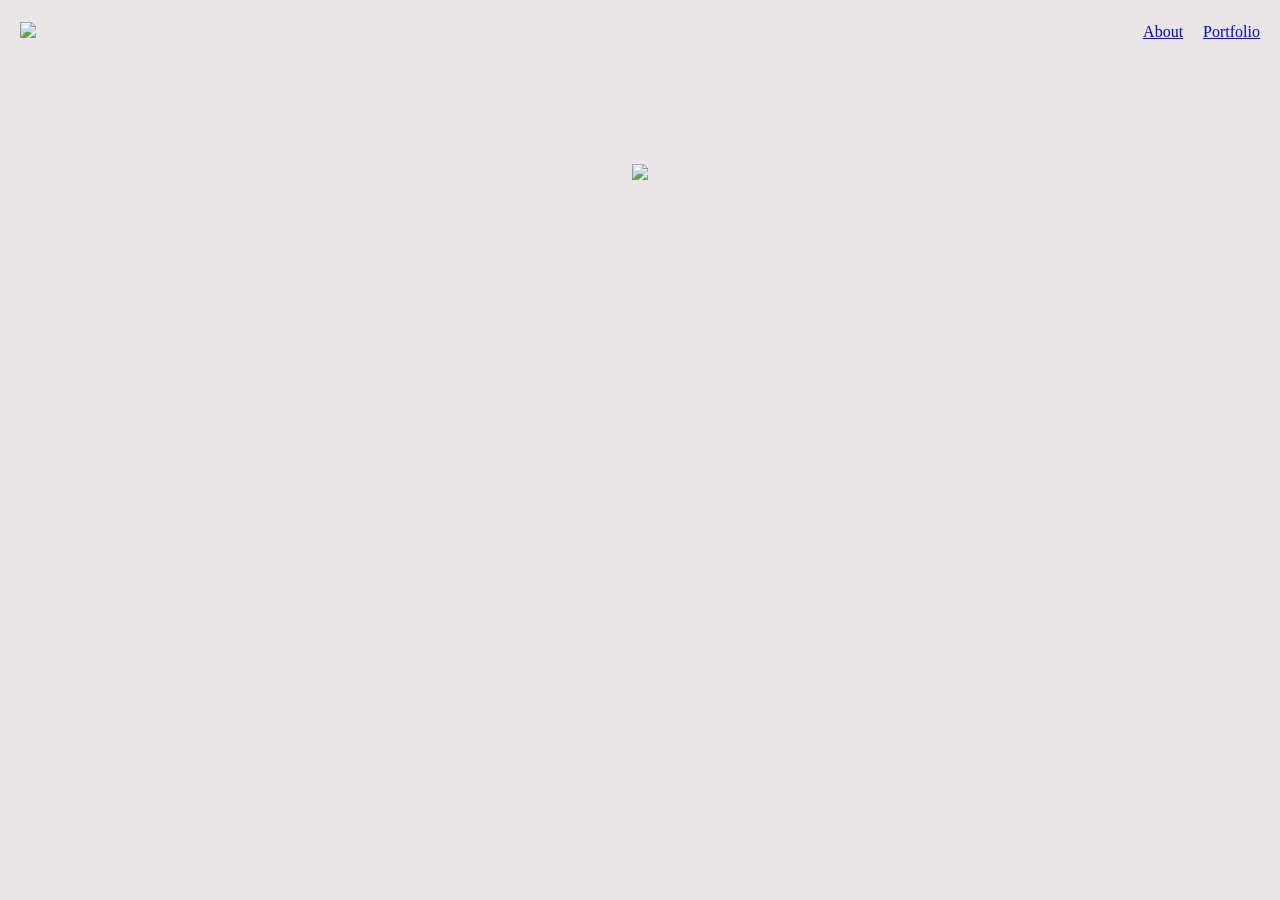
==== test.html @ 553ac594 "Add files via upload" ====
<!DOCTYPE html>
<html lang="en">

    <head>
        <link href="test.css" type="text/css" rel="stylesheet">
        <link rel="preconnect" href="https://fonts.googleapis.com">
        <link rel="preconnect" href="https://fonts.gstatic.com" crossorigin>
        <link
            href="https://fonts.googleapis.com/css2?family=Bebas+Neue&display=swap"
            rel="stylesheet"
        >
    </head>

    <body>
        <nav>
            <div id="home-nav">
                <a href="index.html">
                    <img src="pictures/LS.jpg">
                </a>
            </div>
            <div id="list-nav">
                <a href="#">About</a>
                <a href="#">Portfolio</a>
            </div>
        </nav>

        <div id="lukesikes">
            <img src="pictures/LukeSikes.jpg">
        </div>

    </body>
</html>
---- test.css ----
body {
    background-color: #E8E6E6;
    margin: 0px;
}

nav {
    background-color: #E8E6E6;
    display: flex;
    align-items: center;
    padding: 20px;
}

#home-nav {
    font-family: "Bebas Neue", sans-serif;
    font-weight: bold;
    font-size: 20px;
}

#home-nav img {
    transition: transform 0.25s ease;
}

#home-nav img:hover {
    transform: scale(1.08);
}

#list-nav {
    margin-left: auto;
    display: flex;
    gap: 20px;
}

#lukesikes {
    margin-top: 100px;
    display: flex;
    justify-content: center;
}

#lukesikes img {
    transition: transform 0.25s ease;
}

#lukesikes img:hover {
    transform: scale(1.02);
}
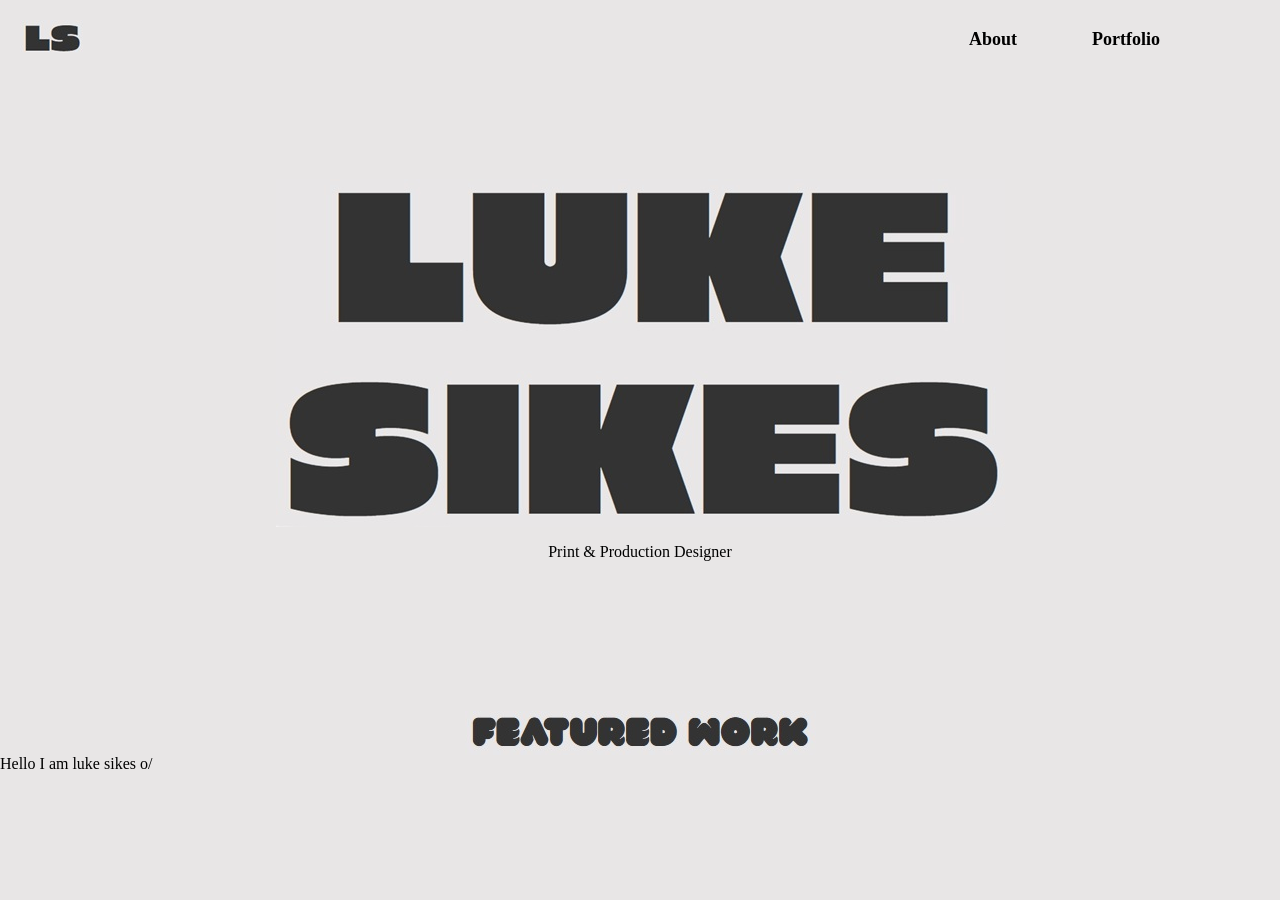
==== commit 6d18983f: "Updated the test.html page for Luke" ====
--- a/test.html
+++ b/test.html
@@ -19,7 +19,7 @@
                 </a>
             </div>
             <div id="list-nav">
-                <a href="#">About</a>
+                <a href="#about">About</a>
                 <a href="#">Portfolio</a>
             </div>
         </nav>
@@ -28,5 +28,17 @@
             <img src="pictures/LukeSikes.jpg">
         </div>
 
+        <p style="text-align: center;">
+            Print & Production Designer
+        </p>
+
+        <div id="featured-work">
+            <img src="pictures/featured-work.jpg">
+
+        </div>
+
+        <div id="about">
+            Hello I am luke sikes o/
+        </div>
     </body>
 </html>
--- a/test.css
+++ b/test.css
@@ -26,8 +26,16 @@
 
 #list-nav {
     margin-left: auto;
+    margin-right: 100px;
     display: flex;
-    gap: 20px;
+    gap: 75px;
+}
+
+#list-nav a {
+    font-size: 18px;
+    font-weight: bold;
+    color: black;
+    text-decoration: none;
 }
 
 #lukesikes {
@@ -44,3 +52,10 @@
     transform: scale(1.02);
 }
 
+#featured-work {
+    display: flex;
+    justify-content: center;
+    margin: 150px 0px 0px 0px;
+}
+
+
